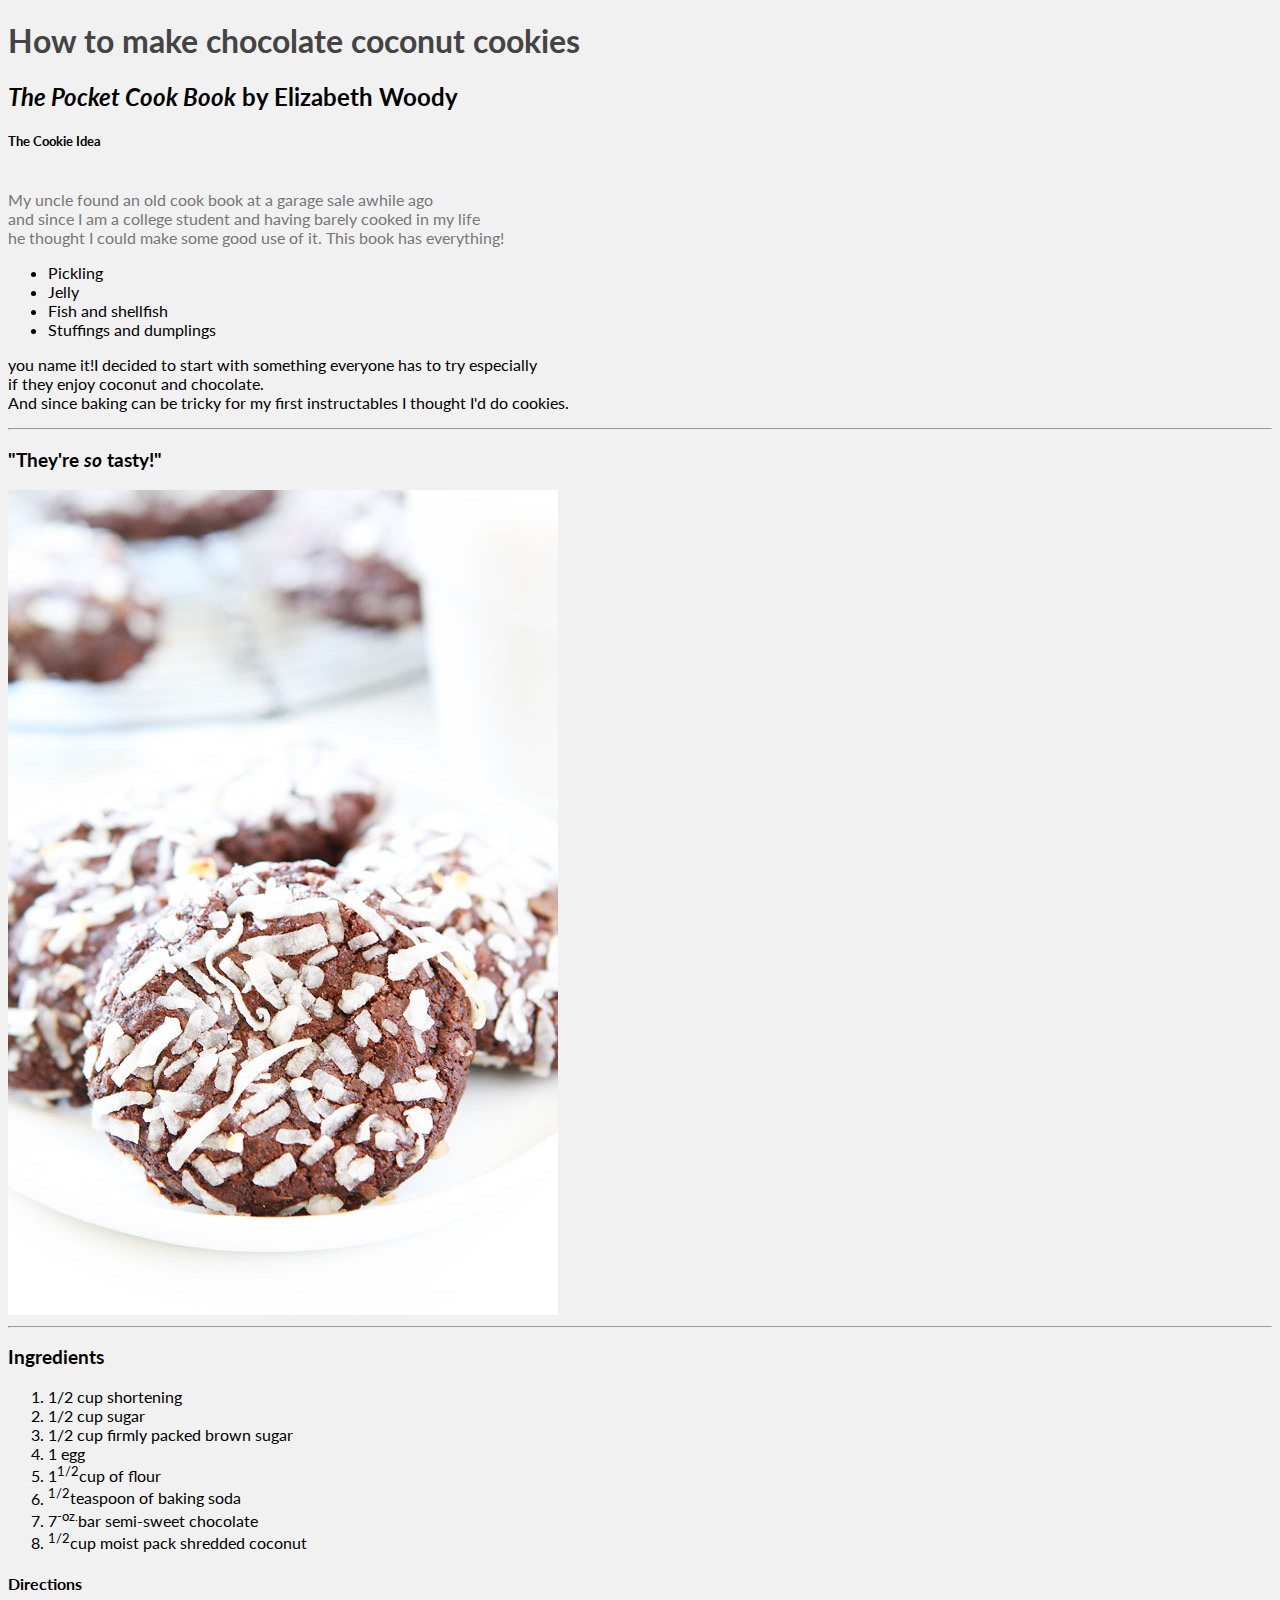
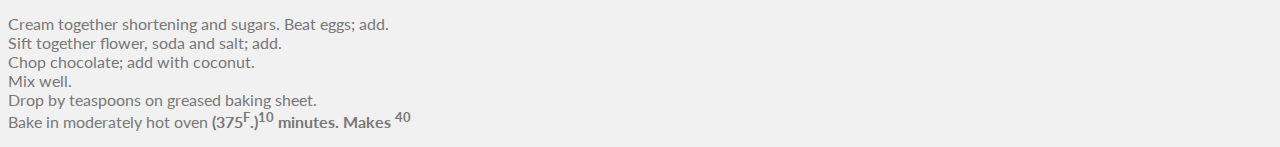
==== project-2/index.html @ 28ca9923 "Web-dev cookie web page" ====
<!DOCTYPE html>

<html>
   <head>
      <meta charset="UTF-8">
      <meta name="description" content="HTML Head Elements">
      <meta name="author" content="Gabrielle Tusberg">
      <meta name="viewport" content="width=device-width, initial-scale=1.0">
      <title>Easy Baking</title>
      <link rel="stylesheet" href="https://fonts.googleapis.com/css?family=Lato">
      <style>
         body {background-color: #f1f1f1; font-family: 'Lato', sans-serif;}
         h1 {color: #444;}
         p {color: #777;}
      </style>
   </head>
   <body>
      <h1>How to make chocolate coconut cookies</h1>
      <h2><cite>The Pocket Cook Book</cite> by Elizabeth Woody</h2>
      <h5>The Cookie Idea</h5>
      <p>
          <br />My uncle found an old cook book at a garage sale awhile ago
          <br />and since I am a college student and having barely cooked in my life
          <br />he thought I could make some good use of it. This book has everything!
          <br />
      <ul>
            <li>Pickling</li>
            <li>Jelly</li>
            <li>Fish and shellfish</li>
            <li>Stuffings and dumplings</li>
      </ul>
          you name it!I decided to start with something everyone has to try especially
          <br />if they enjoy coconut and chocolate.
          <br />And since baking can be tricky for my first instructables
          I thought I'd do cookies.
      </p>
      <hr />
      <h3>
        "They're <em>so</em> tasty!"
      </h3>
      <img src="images/chocolatecoconutcookies.jpg" alt="chocolate coconut cookies on plate" title"A yummy dish."/>
      <hr />
      </p>
      <h3>Ingredients</h3>
      <ol>
        <li>1/2 cup shortening</li>
        <li>1/2 cup sugar</li>
        <li>1/2 cup firmly packed brown sugar</li>
        <li>1 egg</li>
        <li>1<sup>1/2</sup>cup of flour</li>
        <li><sup>1/2</sup>teaspoon of baking soda</li>
        <li>7<sup>-oz.</sup>bar semi-sweet chocolate</li>
        <li><sup>1/2</sup>cup moist pack shredded coconut</li>
      </ol>
      <h4>Directions</h4>
      <p>
          Cream together shortening and sugars. Beat eggs; add.
          <br />Sift together flower, soda and salt; add.
          <br />Chop chocolate; add with coconut.
          <br />Mix well.
          <br />Drop by teaspoons on greased baking sheet.
          <br />Bake in moderately hot oven
      <strong>
            (375<sup>F</sup>.)<sup>10</sup> minutes. Makes <sup>40</sup>
      </strong>
      </p>
    </body>
</html>
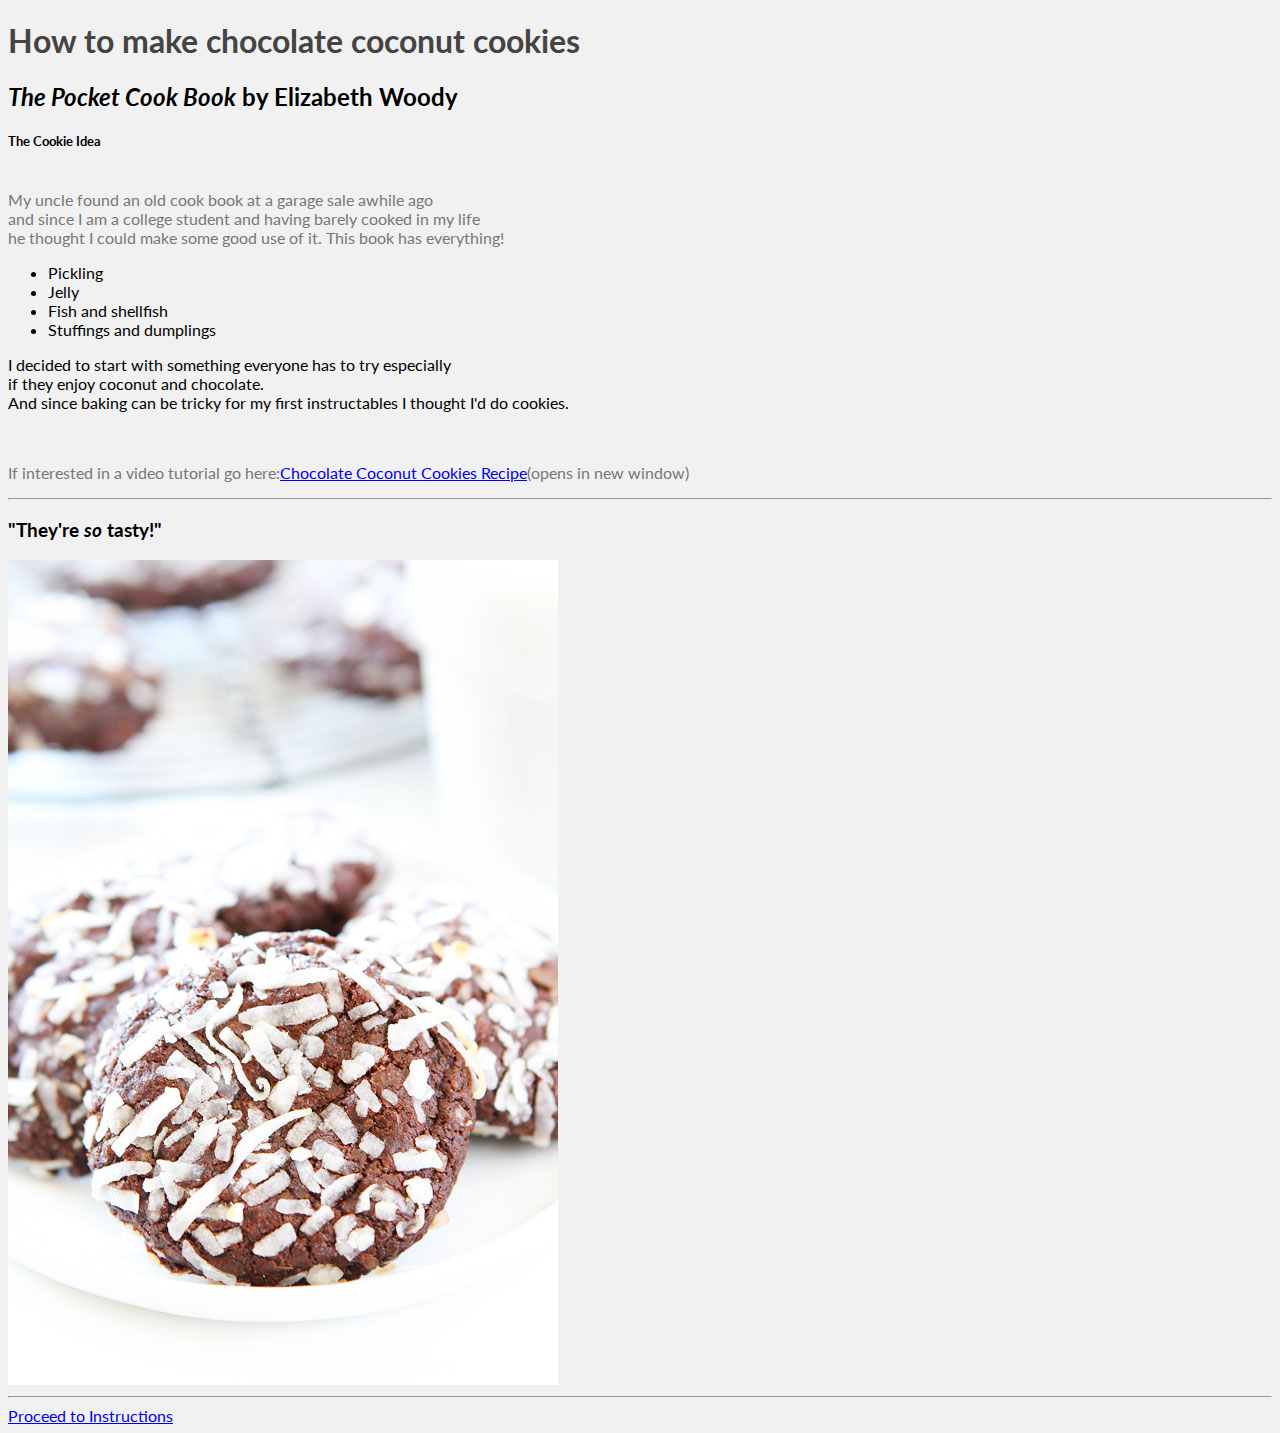
==== commit c0cc9887: "Project2 continued" ====
--- a/project-2/index.html
+++ b/project-2/index.html
@@ -29,40 +29,19 @@
             <li>Fish and shellfish</li>
             <li>Stuffings and dumplings</li>
       </ul>
-          you name it!I decided to start with something everyone has to try especially
+          I decided to start with something everyone has to try especially
           <br />if they enjoy coconut and chocolate.
           <br />And since baking can be tricky for my first instructables
           I thought I'd do cookies.
       </p>
+      <br/>
+      <p>If interested in a video tutorial go here:<a href="https://www.youtube.com/watch?v=ANsktNMBRfw" target="_blank">Chocolate Coconut Cookies Recipe<a/>(opens in new window)</p>
       <hr />
       <h3>
         "They're <em>so</em> tasty!"
       </h3>
       <img src="images/chocolatecoconutcookies.jpg" alt="chocolate coconut cookies on plate" title"A yummy dish."/>
       <hr />
-      </p>
-      <h3>Ingredients</h3>
-      <ol>
-        <li>1/2 cup shortening</li>
-        <li>1/2 cup sugar</li>
-        <li>1/2 cup firmly packed brown sugar</li>
-        <li>1 egg</li>
-        <li>1<sup>1/2</sup>cup of flour</li>
-        <li><sup>1/2</sup>teaspoon of baking soda</li>
-        <li>7<sup>-oz.</sup>bar semi-sweet chocolate</li>
-        <li><sup>1/2</sup>cup moist pack shredded coconut</li>
-      </ol>
-      <h4>Directions</h4>
-      <p>
-          Cream together shortening and sugars. Beat eggs; add.
-          <br />Sift together flower, soda and salt; add.
-          <br />Chop chocolate; add with coconut.
-          <br />Mix well.
-          <br />Drop by teaspoons on greased baking sheet.
-          <br />Bake in moderately hot oven
-      <strong>
-            (375<sup>F</sup>.)<sup>10</sup> minutes. Makes <sup>40</sup>
-      </strong>
-      </p>
     </body>
 </html>
+<a href="./pages/instructions.html">Proceed to Instructions</a>
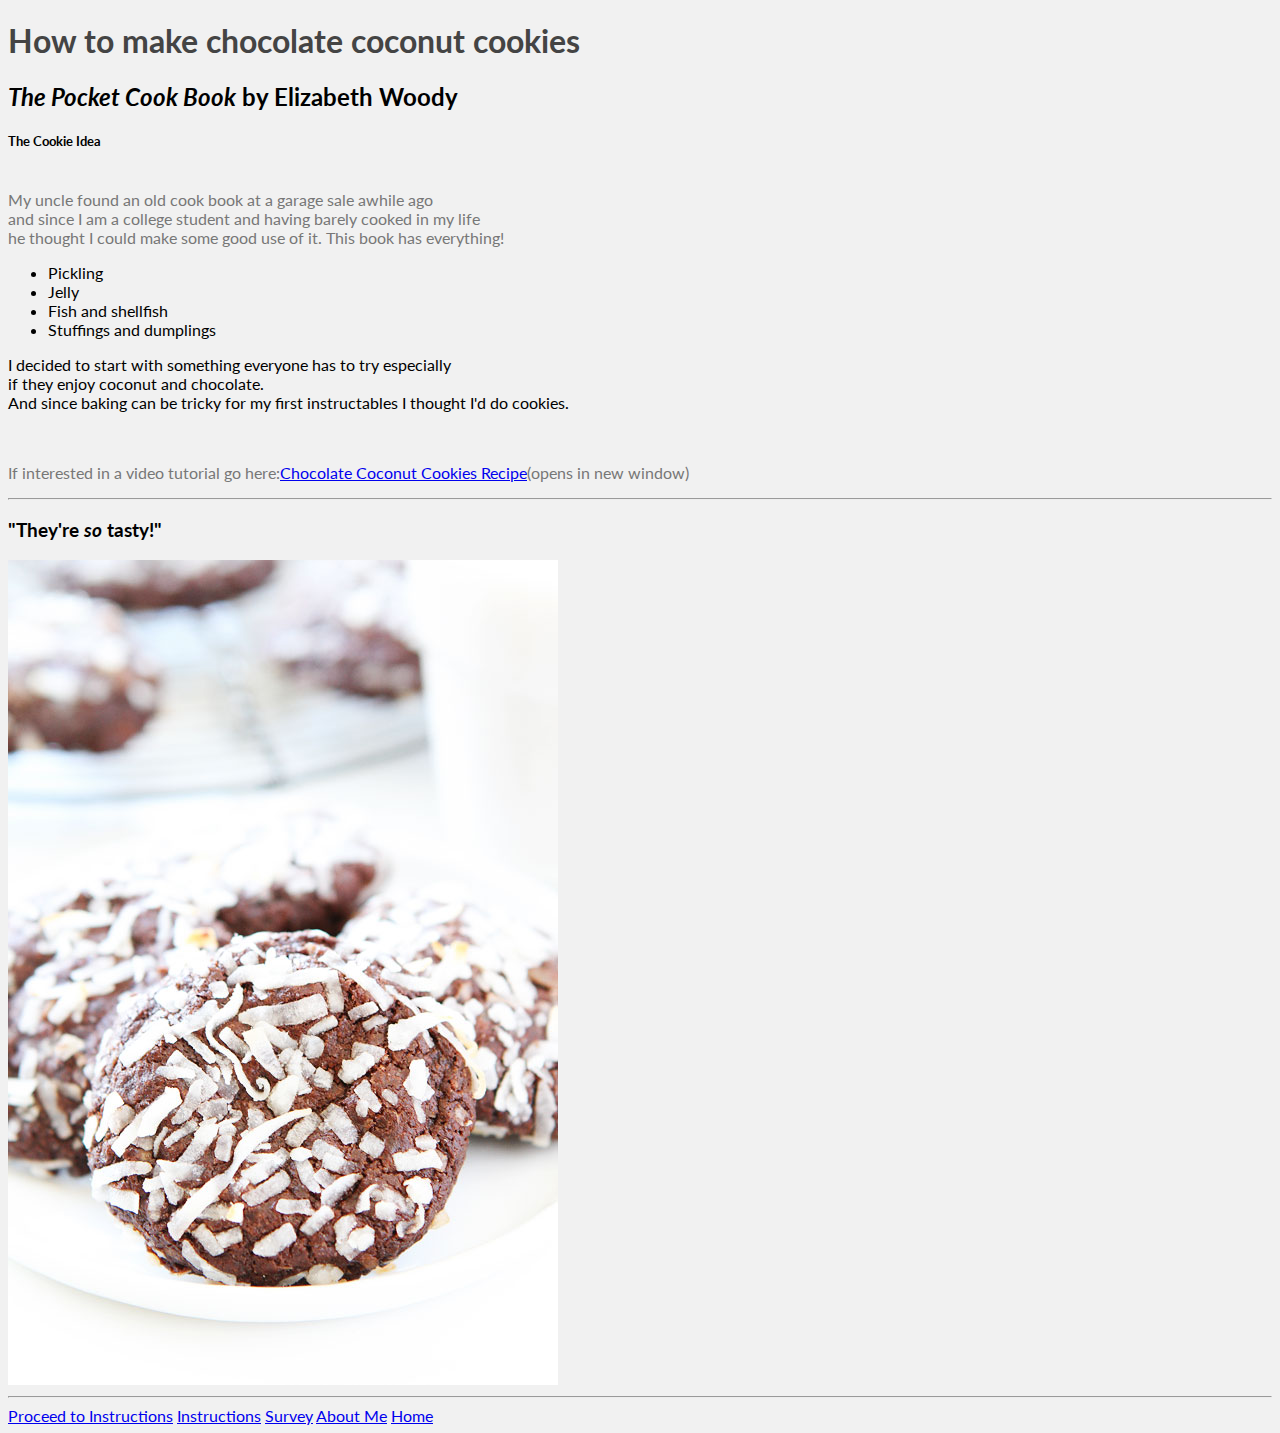
==== commit 7ae75803: "still needs edits" ====
--- a/project-2/index.html
+++ b/project-2/index.html
@@ -1,12 +1,14 @@
 <!DOCTYPE html>
 
 <html>
+<html lang="en">
    <head>
       <meta charset="UTF-8">
-      <meta name="description" content="HTML Head Elements">
+      <meta name="description" content="A cookie recipie">
       <meta name="author" content="Gabrielle Tusberg">
-      <meta name="viewport" content="width=device-width, initial-scale=1.0">
+      <meta name="viewport" content="width=device-width, initial-scale=1">
       <title>Easy Baking</title>
+
       <link rel="stylesheet" href="https://fonts.googleapis.com/css?family=Lato">
       <style>
          body {background-color: #f1f1f1; font-family: 'Lato', sans-serif;}
@@ -45,3 +47,7 @@
     </body>
 </html>
 <a href="./pages/instructions.html">Proceed to Instructions</a>
+<a href="./instructions.html">Instructions</a></li>
+<a href="./form.html">Survey</a></li>
+<a href="./about.html">About Me</a></li>
+<a href="../index.html">Home</a></li>
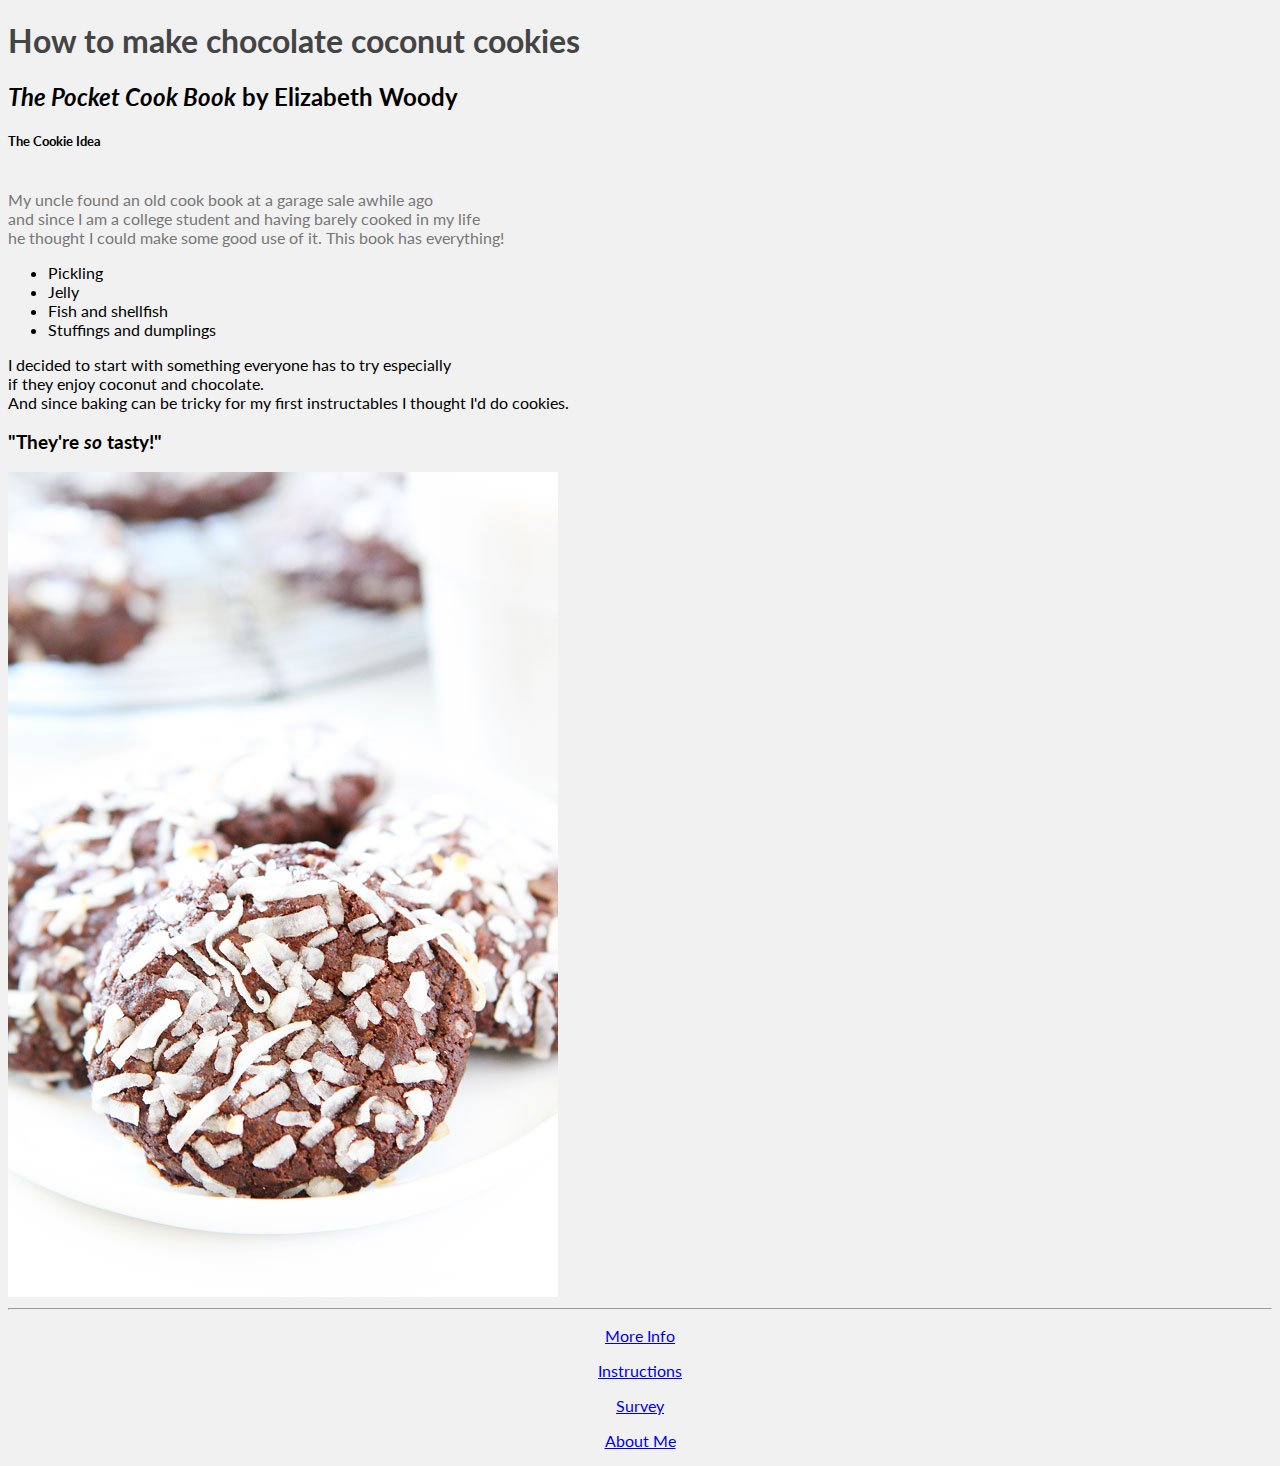
==== commit 906211f5: "dsfas" ====
--- a/project-2/index.html
+++ b/project-2/index.html
@@ -36,18 +36,12 @@
           <br />And since baking can be tricky for my first instructables
           I thought I'd do cookies.
       </p>
-      <br/>
-      <p>If interested in a video tutorial go here:<a href="https://www.youtube.com/watch?v=ANsktNMBRfw" target="_blank">Chocolate Coconut Cookies Recipe<a/>(opens in new window)</p>
-      <hr />
-      <h3>
-        "They're <em>so</em> tasty!"
-      </h3>
+      <h3>"They're <em>so</em> tasty!"</h3>
       <img src="images/chocolatecoconutcookies.jpg" alt="chocolate coconut cookies on plate" title"A yummy dish."/>
       <hr />
     </body>
+    <p align="center" id="nav"><a href="pages/more-info.html">More Info</a></p>
+      <p align="center"><a href="pages/instructions.html">Instructions</a></p>
+        <p align="center"><a href="pages/form.html">Survey</a></p>
+          <p align="center"><a href="pages/about.html">About Me</a></p>
 </html>
-<a href="./pages/instructions.html">Proceed to Instructions</a>
-<a href="./instructions.html">Instructions</a></li>
-<a href="./form.html">Survey</a></li>
-<a href="./about.html">About Me</a></li>
-<a href="../index.html">Home</a></li>
